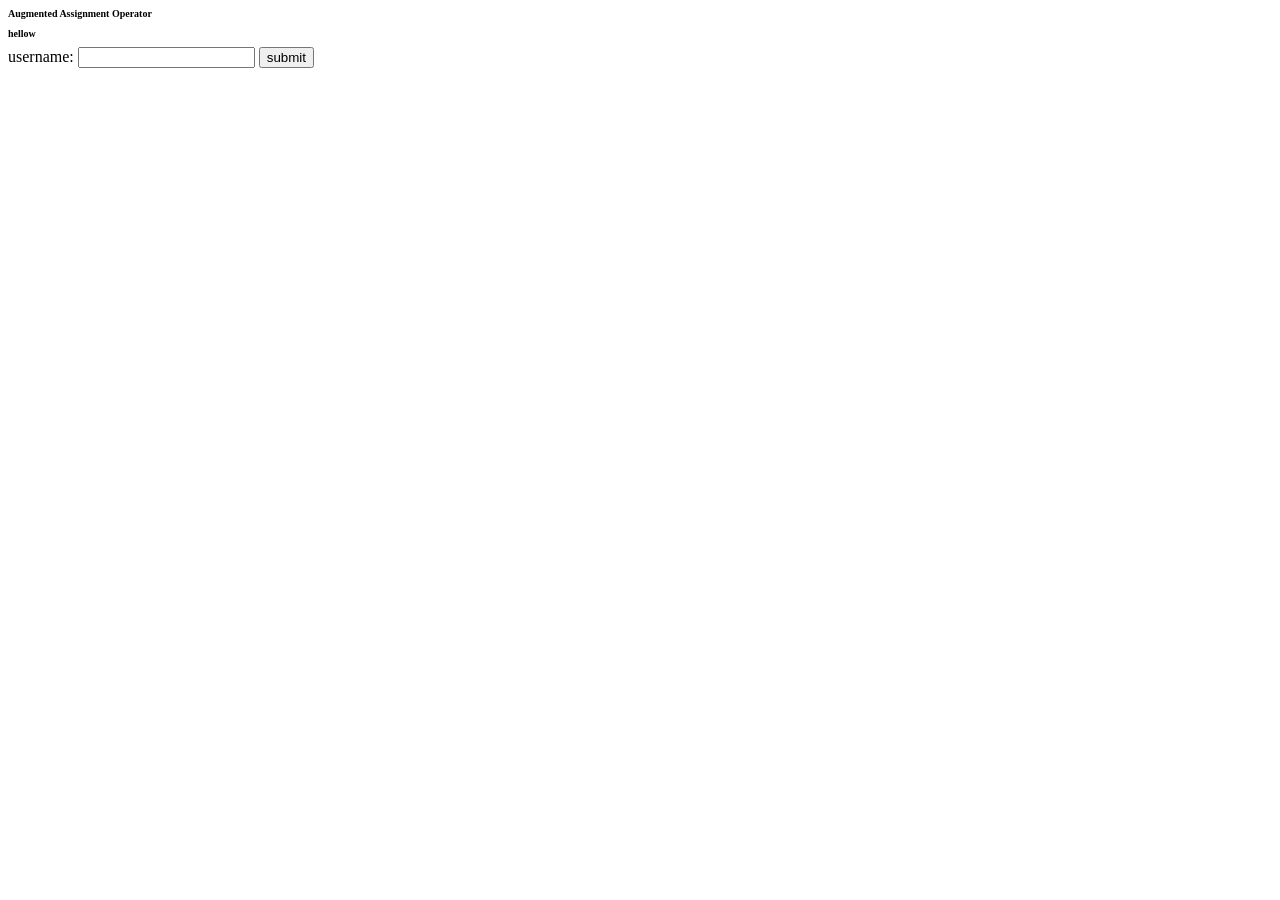
==== index.html @ 413bd350 "this is something i did ha ha actually nothing" ====
<!DOCTYPE html>
 <html lang="en">
 <head>
    <meta charset="UTF-8">
    <meta name="viewport" content="width=device-width, initial-scale=1.0">
    <title>Document</title>
    <link rel="stylesheet" href="style.css">
 </head>
 <body>
      <h2 id="dipto">Augmented Assignment Operator</h2>
      <h2 id="welcome">hellow</h1>
      <label for="user">username:</label>
         <input id="user" type="">
         <button id="username">submit</button>
<!-- this part is for the part where we r learning covertion like string to boolian like stuff -->









    <script src="script.js"></script>
 </body>
 </html>
---- style.css ----
h2{
    font-size: 10px;
}
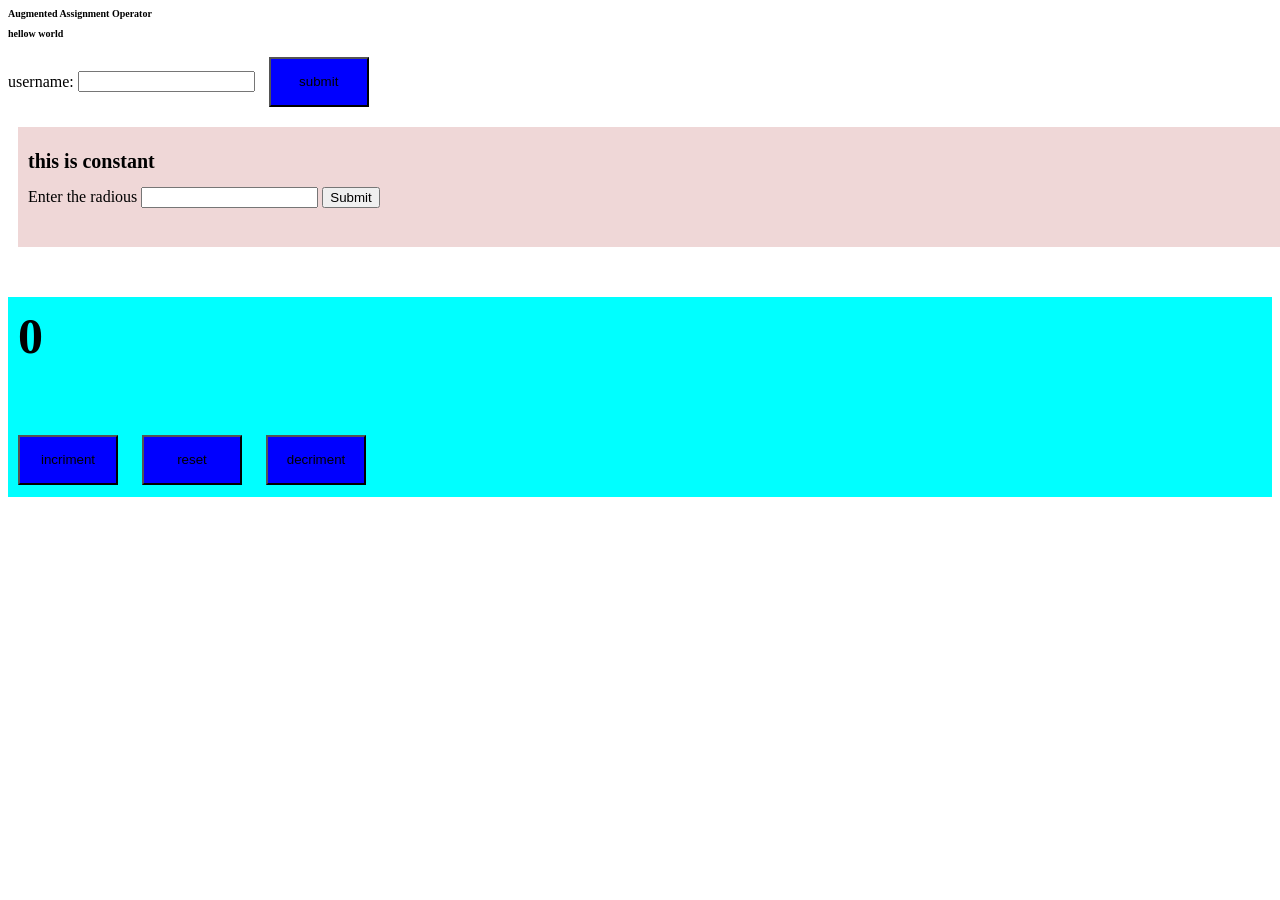
==== commit 8e2f209f: "this is counter program" ====
--- a/index.html
+++ b/index.html
@@ -10,14 +10,22 @@
       <h2 id="dipto">Augmented Assignment Operator</h2>
       <h2 id="welcome">hellow</h1>
       <label for="user">username:</label>
-         <input id="user" type="">
+         <input id="user" type=" ">
          <button id="username">submit</button>
 <!-- this part is for the part where we r learning covertion like string to boolian like stuff -->
 
-
-
-
-
+<div class="constant">
+   <h1 id="constTxt"></h1>
+   <label for="radious">Enter the radious</label>
+<input type="text" id="radious"> <input type="submit" id="submit">
+</div>
+<div class="containar">
+  
+   <p id="count"></p>
+   <button id="count1">incriment</button>
+   <button id="count2">reset</button>
+   <button id="count3">decriment</button>
+</div>
 
 
 
--- a/style.css
+++ b/style.css
@@ -1,3 +1,35 @@
 h2{
     font-size: 10px;
+}
+.constant{
+    height: 100px;
+    width: 100vw;
+    background-color: rgb(239, 215, 215);
+    padding: 10px;
+    margin: 10px;
+
+}
+h1{
+    font-size: 20px;
+}
+.containar{
+    background-color: aqua;
+    height: 200px ;
+    margin-top: 20px;
+    
+}
+#counter{
+    font-size: 20px;
+}
+button{
+    height: 50px;
+    width: 100px;
+   background-color: blue;
+   margin: 10px;
+}
+#count{
+    font-size: 50px;
+    font-weight: bold;
+}#count{
+    padding: 10px;
 }
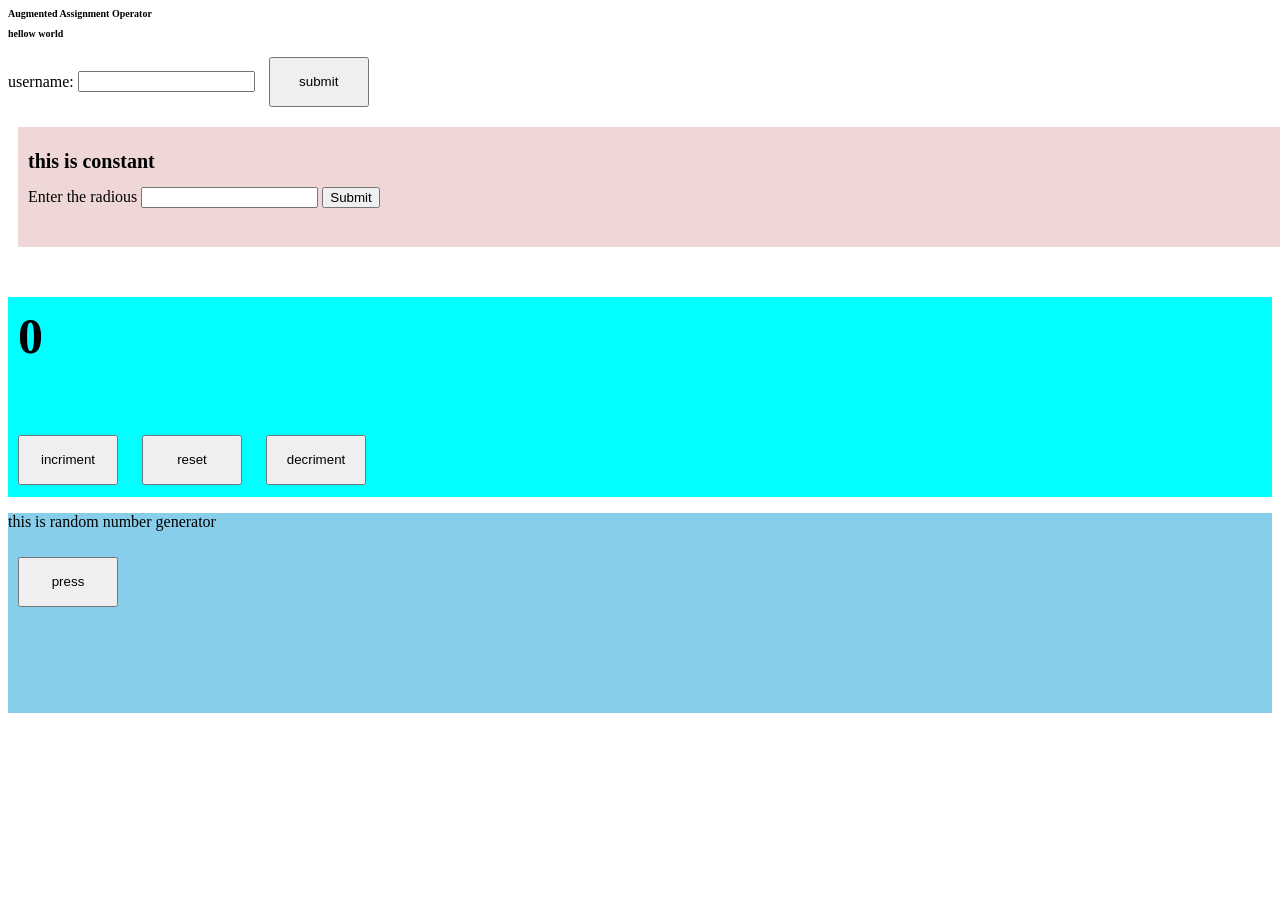
==== commit e3c7750f: "this the the random number generating part" ====
--- a/index.html
+++ b/index.html
@@ -26,7 +26,11 @@
    <button id="count2">reset</button>
    <button id="count3">decriment</button>
 </div>
-
+<div id="randomcontainar">
+   <p>this is random number generator</p>
+   <button id="random-b">press</button>
+   <p id="ran-generator"></p>
+</div>
 
 
 
--- a/style.css
+++ b/style.css
@@ -24,7 +24,7 @@
 button{
     height: 50px;
     width: 100px;
-   background-color: blue;
+   
    margin: 10px;
 }
 #count{
@@ -32,4 +32,9 @@
     font-weight: bold;
 }#count{
     padding: 10px;
+}
+
+#randomcontainar{
+    height: 200px;
+    margin-top: 20;background-color: skyblue;
 }
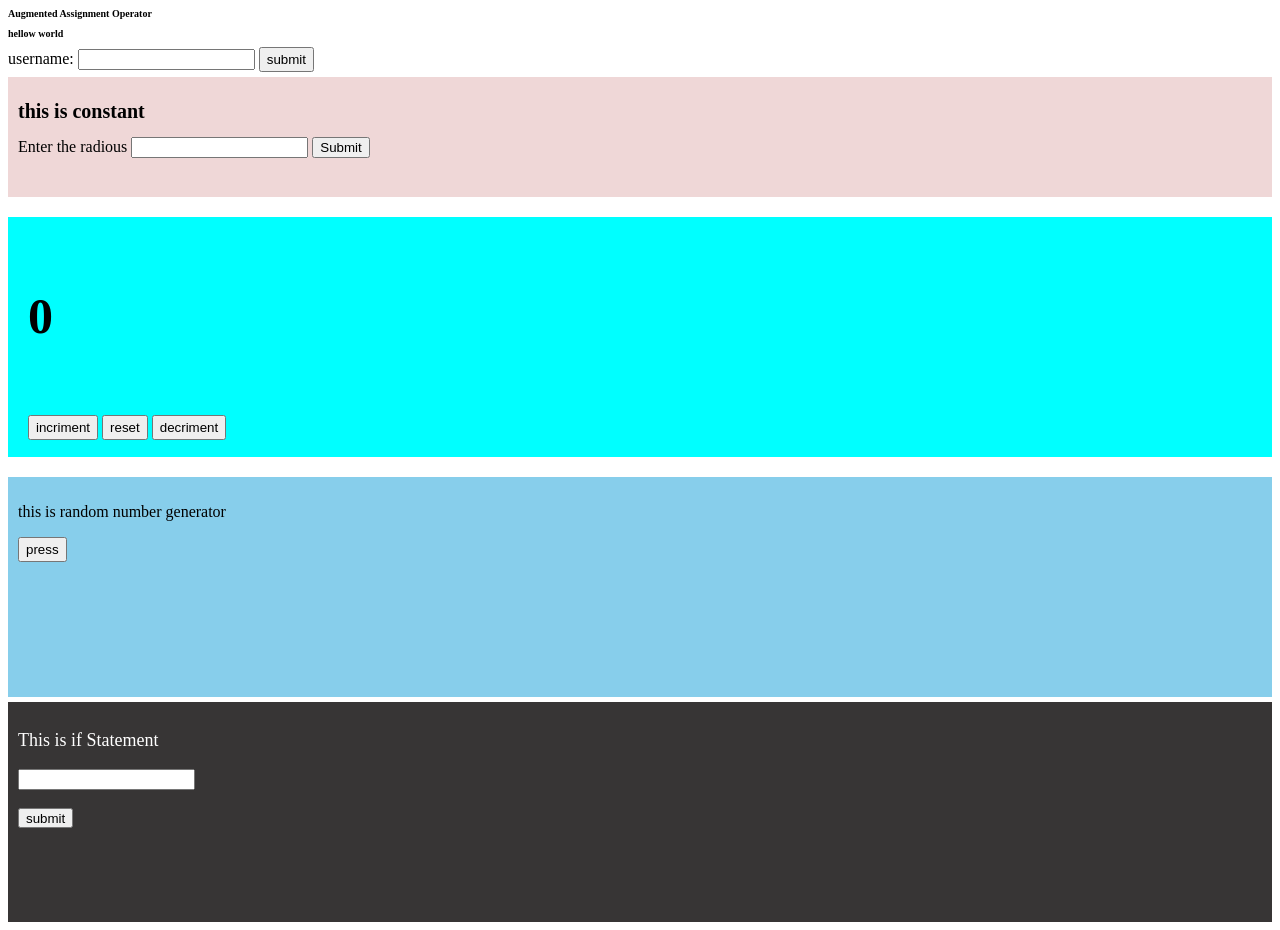
==== commit 5f3f9f57: "the begging of real code and executing my idea is here" ====
--- a/index.html
+++ b/index.html
@@ -22,16 +22,36 @@
 <div class="containar">
   
    <p id="count"></p>
+   <div id="countx">
    <button id="count1">incriment</button>
    <button id="count2">reset</button>
    <button id="count3">decriment</button>
 </div>
+</div>
+
+<!-- This is random code generator  -->
 <div id="randomcontainar">
    <p>this is random number generator</p>
    <button id="random-b">press</button>
    <p id="ran-generator"></p>
 </div>
 
+<!-- This is if statement  -->
+<div id="ifcontainar">
+   <p id="if_id">This is if Statement</p>
+   <input type="text" id="if-input"><br><br>
+   <button id="if_submit">submit</button>
+   <p id="if_result"></p>
+</div>
+
+
+
+
+
+
+
+
+
 
 
     <script src="script.js"></script>
--- a/style.css
+++ b/style.css
@@ -3,12 +3,14 @@
 }
 .constant{
     height: 100px;
-    width: 100vw;
     background-color: rgb(239, 215, 215);
     padding: 10px;
-    margin: 10px;
+}
+button{
+    height: 25px;
+    width:auto ;
+}
 
-}
 h1{
     font-size: 20px;
 }
@@ -16,25 +18,50 @@
     background-color: aqua;
     height: 200px ;
     margin-top: 20px;
+    margin-bottom: 20px;
+    padding-bottom: 30px;
     
 }
 #counter{
     font-size: 20px;
 }
-button{
-    height: 50px;
-    width: 100px;
-   
-   margin: 10px;
-}
+
 #count{
     font-size: 50px;
     font-weight: bold;
-}#count{
     padding: 10px;
+}
+#counntx{
+    display: flex;
+    margin-bottom: 40px;
 }
 
 #randomcontainar{
     height: 200px;
     margin-top: 20;background-color: skyblue;
+}
+
+/* all new div control starting from here  */
+div{
+    height: 200px;
+    margin-top: 5px;
+    margin-left:0px;
+    margin-right: 0px;
+    padding: 10px;
+}
+#ifcontainar{
+    background-color: rgb(55, 53, 53);
+}
+#if_submit{
+    height: 20px;
+    display: block;
+    
+}
+#if_id{
+    color: white;
+    font-size: large;
+    font-weight: 100;
+}
+#if_result{
+    color: white;
 }
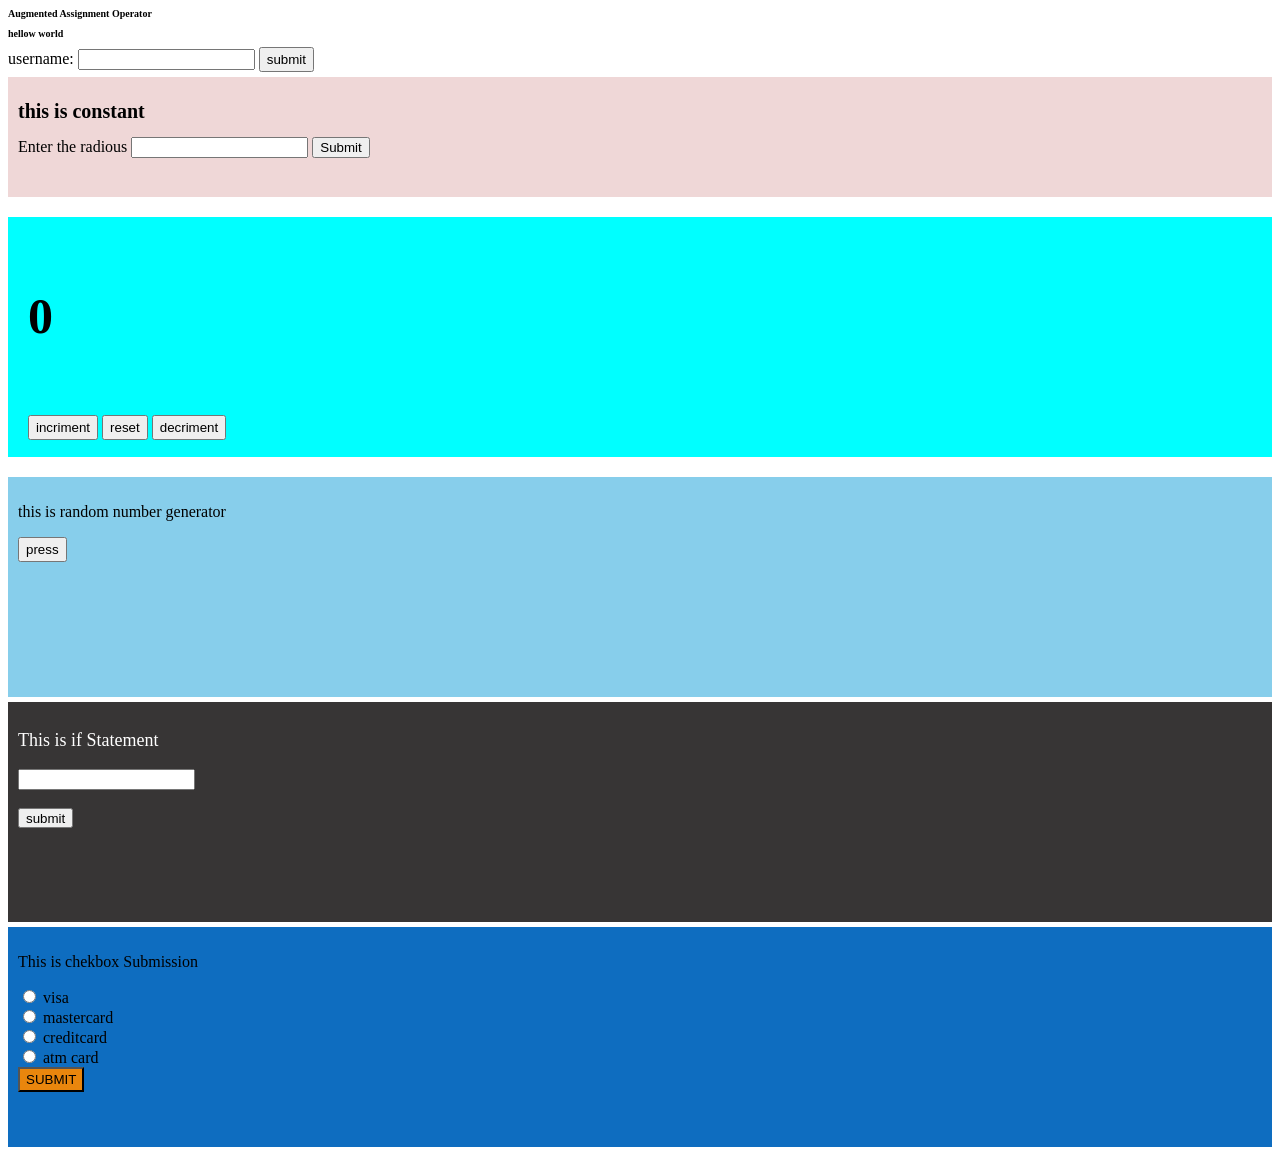
==== commit 0d2a8126: "i learnt total 2 topic" ====
--- a/index.html
+++ b/index.html
@@ -44,9 +44,31 @@
    <p id="if_result"></p>
 </div>
 
+<!-- doing chekckbox here  -->
+<div id="ckbox">
+   <p id="ckboxintro"></p>
+   <input type="radio" name="ckSUB" id="visa">
+   <label for="">visa</label>
+  
+   <br>
+   <input type="radio" name="ckSUB" id="mastercard">
+   <label for="">mastercard</label>
+  
+   <br>
+   <input type="radio" name="ckSUB" id="creditcard">
+   <label for="">creditcard</label>
+   
+   <br>
+   <input type="radio" name="ckSUB" id="atm">
+   <label for="">atm card </label>
+   <br>
 
+   <button id="ckboxsubmit" type="submit"></button>
+   <p id="ckbxrslt"></p>
+</div>
 
-
+<!-- here is tinary operator im justexplainning a<b?",essage" -->
+ 
 
 
 
--- a/style.css
+++ b/style.css
@@ -64,4 +64,15 @@
 }
 #if_result{
     color: white;
-}+}
+#ckbox{
+    background-color: rgb(14, 109, 192);
+    
+}
+#ckboxsubmit{
+    background-color: rgb(233, 134, 13);
+
+}
+#ckboxsubmit:hover{
+    background-color: rgb(249, 14, 14);
+}
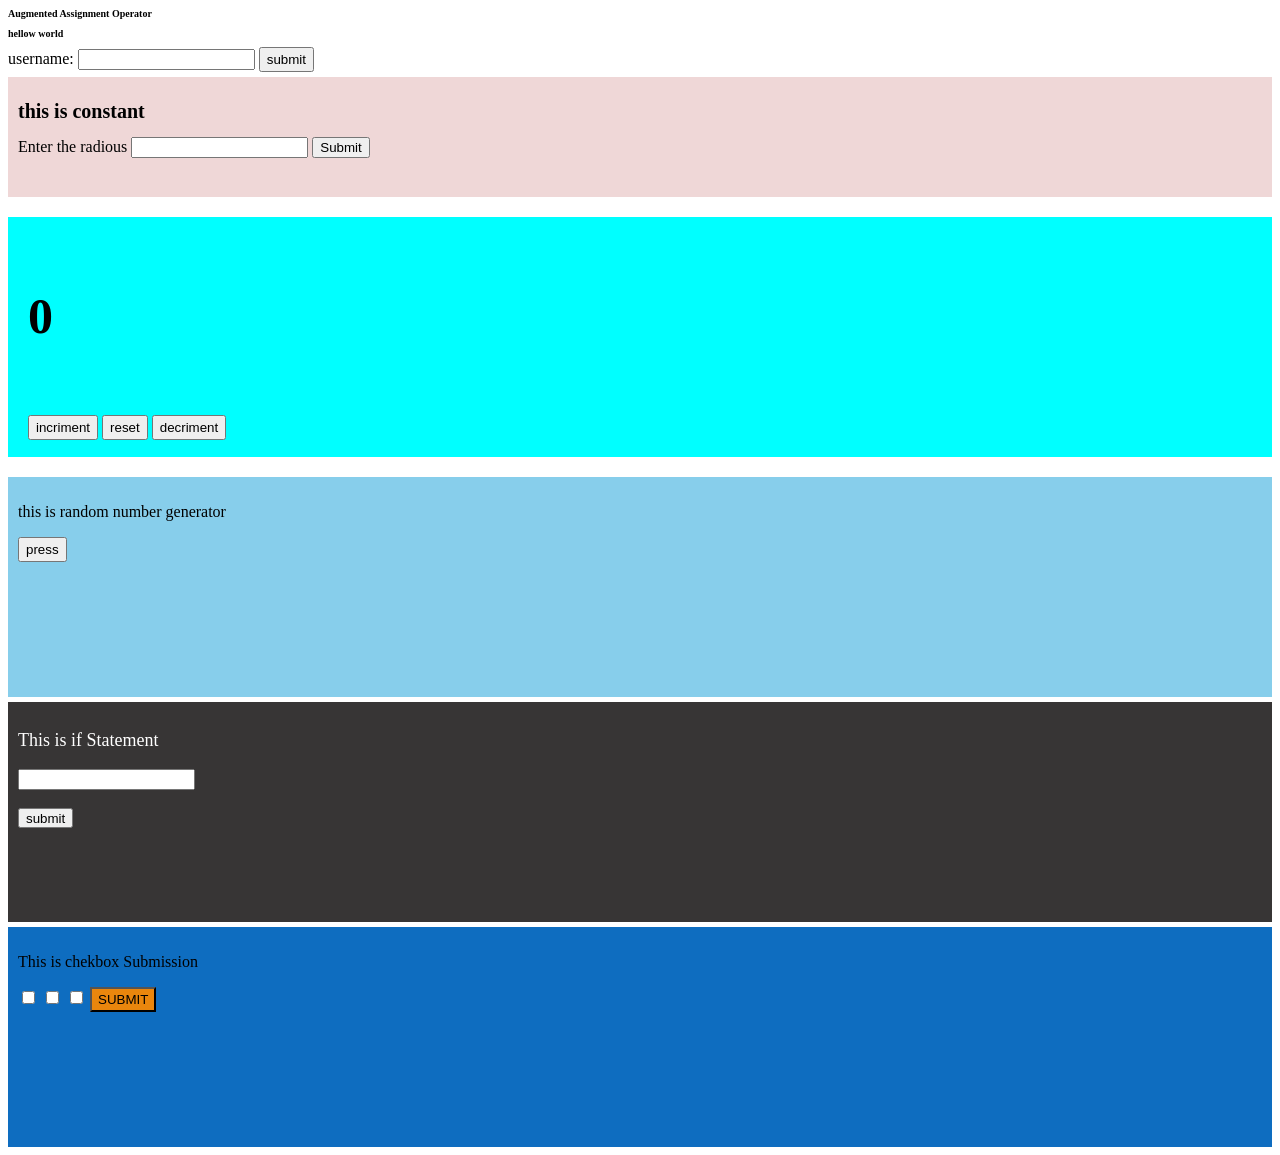
==== commit f7256fd9: "this is nothing" ====
--- a/index.html
+++ b/index.html
@@ -18,6 +18,7 @@
    <h1 id="constTxt"></h1>
    <label for="radious">Enter the radious</label>
 <input type="text" id="radious"> <input type="submit" id="submit">
+<p id="redresult"></p>
 </div>
 <div class="containar">
   
@@ -44,31 +45,16 @@
    <p id="if_result"></p>
 </div>
 
-<!-- doing chekckbox here  -->
+
 <div id="ckbox">
    <p id="ckboxintro"></p>
-   <input type="radio" name="ckSUB" id="visa">
-   <label for="">visa</label>
-  
-   <br>
-   <input type="radio" name="ckSUB" id="mastercard">
-   <label for="">mastercard</label>
-  
-   <br>
-   <input type="radio" name="ckSUB" id="creditcard">
-   <label for="">creditcard</label>
+   <input type="checkbox" name="" id="">
+   <input type="checkbox" name="" id="">
+   <input type="checkbox" name="" id="">
    
-   <br>
-   <input type="radio" name="ckSUB" id="atm">
-   <label for="">atm card </label>
-   <br>
-
    <button id="ckboxsubmit" type="submit"></button>
-   <p id="ckbxrslt"></p>
 </div>
 
-<!-- here is tinary operator im justexplainning a<b?",essage" -->
- 
 
 
 
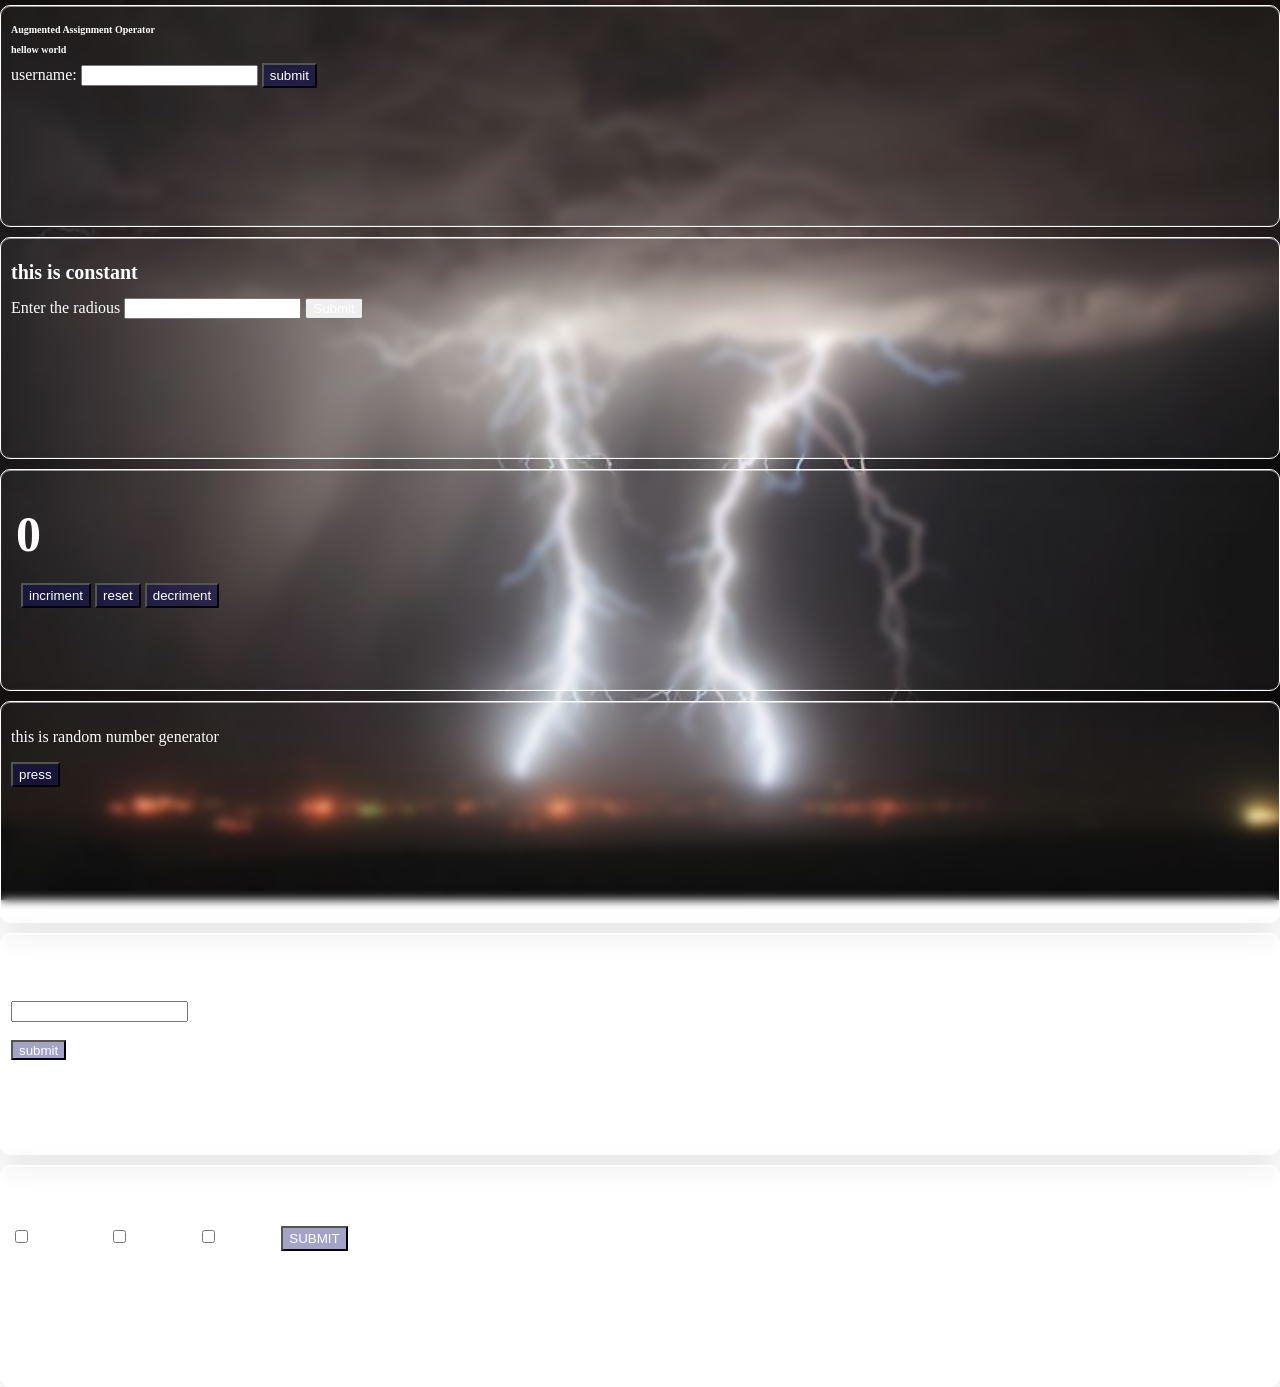
==== commit 9b452bfb: "fresh start" ====
--- a/index.html
+++ b/index.html
@@ -1,59 +1,67 @@
- <!DOCTYPE html>
- <html lang="en">
- <head>
-    <meta charset="UTF-8">
-    <meta name="viewport" content="width=device-width, initial-scale=1.0">
-    <title>Document</title>
-    <link rel="stylesheet" href="style.css">
- </head>
- <body>
+<!DOCTYPE html>
+<html lang="en">
+
+<head>
+   <meta charset="UTF-8">
+   <meta name="viewport" content="width=device-width, initial-scale=1.0">
+   <title>Document</title>
+   <link rel="stylesheet" href="style.css">
+</head>
+
+<body>
+ 
+   <div id="containar">
       <h2 id="dipto">Augmented Assignment Operator</h2>
       <h2 id="welcome">hellow</h1>
-      <label for="user">username:</label>
+         <label for="user">username:</label>
          <input id="user" type=" ">
          <button id="username">submit</button>
-<!-- this part is for the part where we r learning covertion like string to boolian like stuff -->
+   </div>
+   <!-- this part is for the part where we r learning covertion like string to boolian like stuff -->
 
-<div class="constant">
-   <h1 id="constTxt"></h1>
-   <label for="radious">Enter the radious</label>
-<input type="text" id="radious"> <input type="submit" id="submit">
-<p id="redresult"></p>
-</div>
-<div class="containar">
-  
-   <p id="count"></p>
-   <div id="countx">
-   <button id="count1">incriment</button>
-   <button id="count2">reset</button>
-   <button id="count3">decriment</button>
-</div>
-</div>
+   <div id="containar">
+      <h1 id="constTxt"></h1>
+      <label for="radious">Enter the radious</label>
+      <input type="text" id="radious"> <input type="submit" id="submit">
+      <p id="redresult"></p>
+   </div>
 
-<!-- This is random code generator  -->
-<div id="randomcontainar">
-   <p>this is random number generator</p>
-   <button id="random-b">press</button>
-   <p id="ran-generator"></p>
-</div>
+   <div id="containar">
+      <p id="count"></p>
+      <div id="countx">
+         <button id="count1">incriment</button>
+         <button id="count2">reset</button>
+         <button id="count3">decriment</button>
+      </div>
+   </div>
 
-<!-- This is if statement  -->
-<div id="ifcontainar">
-   <p id="if_id">This is if Statement</p>
-   <input type="text" id="if-input"><br><br>
-   <button id="if_submit">submit</button>
-   <p id="if_result"></p>
-</div>
+   <!-- This is random code generator  -->
+   <div id="containar">
+      <p>this is random number generator</p>
+      <button id="random-b">press</button>
+      <p id="ran-generator"></p>
+   </div>
+
+   <!-- This is if statement  -->
+   <div id="containar">
+      <p id="if_id">This is if Statement</p>
+      <input type="text" id="if-input"><br><br>
+      <button id="if_submit">submit</button>
+      <p id="if_result"></p>
+   </div>
 
 
-<div id="ckbox">
-   <p id="ckboxintro"></p>
-   <input type="checkbox" name="" id="">
-   <input type="checkbox" name="" id="">
-   <input type="checkbox" name="" id="">
-   
-   <button id="ckboxsubmit" type="submit"></button>
-</div>
+   <div id="containar">
+      <p id="ckboxintro"></p>
+      <input type="checkbox" name="ckbox" id="">
+      <label for="mastercard">mastercard</label>
+      <input type="checkbox" name="ckbox" id="">
+      <label for="ATMcard">ATMcard</label>
+      <input type="checkbox" name="ckbox" id="">
+      <label for="Visacard">Visacard</label>
+
+      <button id="ckboxsubmit" type="submit"></button>
+   </div>
 
 
 
@@ -62,6 +70,7 @@
 
 
 
-    <script src="script.js"></script>
- </body>
- </html>+   <script src="script.js"></script>
+</body>
+
+</html>
--- a/style.css
+++ b/style.css
@@ -1,78 +1,94 @@
-h2{
+body {
+    height: 100vh;
+    width: 100vw;
+    margin: 0px;
+    padding: 0px;
+    background-image: url(lightning-bolts.jpg);
+    background-repeat: no-repeat;
+    overflow-x: hidden;
+   background-size: cover ;
+    background-attachment: fixed;
+}
+
+#containar {
+    border: 1px solid white;
+    border-radius: 10px;
+    margin-bottom: 10px;
+    background-color:rgb(255, 255, 255,0.05);
+    backdrop-filter: blur(5px);
+    box-shadow: 
+    0 8px 32px rgba(0, 0, 0, 0.1),
+    inset 0 1px 0 rgba(255, 255, 255, 0.5),
+    inset 0 -1px 0 rgba(255, 255, 255, 0.1),
+    inset 0 0 0px 0px rgba(255, 255, 255, 0);
+}
+*{
+    color: white;
+}
+
+h2 {
     font-size: 10px;
 }
-.constant{
+
+.constant {
     height: 100px;
-    background-color: rgb(239, 215, 215);
+    background-color: rgb(255, 255, 255, 0.05);
+    padding: 10px;
+    border: 1px white;
+}
+
+button {
+    height: 25px;
+    width: auto;
+    background-color: rgba(9, 9, 106, 0.373);
+}
+
+h1 {
+    font-size: 20px;
+}
+#count{
+    margin: 20px 10px 0px 0px;
     padding: 10px;
 }
-button{
-    height: 25px;
-    width:auto ;
-}
 
-h1{
-    font-size: 20px;
-}
-.containar{
-    background-color: aqua;
-    height: 200px ;
-    margin-top: 20px;
-    margin-bottom: 20px;
-    padding-bottom: 30px;
-    
-}
-#counter{
+#counter {
     font-size: 20px;
 }
 
-#count{
+#count {
     font-size: 50px;
     font-weight: bold;
-    padding: 10px;
+    padding: 5px;
 }
-#counntx{
+
+#counntx {
     display: flex;
     margin-bottom: 40px;
+    padding-bottom: 20px;
 }
 
-#randomcontainar{
+#randomcontainar {
     height: 200px;
-    margin-top: 20;background-color: skyblue;
+
 }
 
 /* all new div control starting from here  */
-div{
+div {
     height: 200px;
     margin-top: 5px;
-    margin-left:0px;
+    margin-left: 0px;
     margin-right: 0px;
     padding: 10px;
 }
-#ifcontainar{
-    background-color: rgb(55, 53, 53);
-}
-#if_submit{
+
+#if_submit {
     height: 20px;
     display: block;
-    
+
 }
-#if_id{
-    color: white;
+
+#if_id {
+
     font-size: large;
     font-weight: 100;
-}
-#if_result{
-    color: white;
-}
-#ckbox{
-    background-color: rgb(14, 109, 192);
-    
-}
-#ckboxsubmit{
-    background-color: rgb(233, 134, 13);
-
-}
-#ckboxsubmit:hover{
-    background-color: rgb(249, 14, 14);
-}
+}
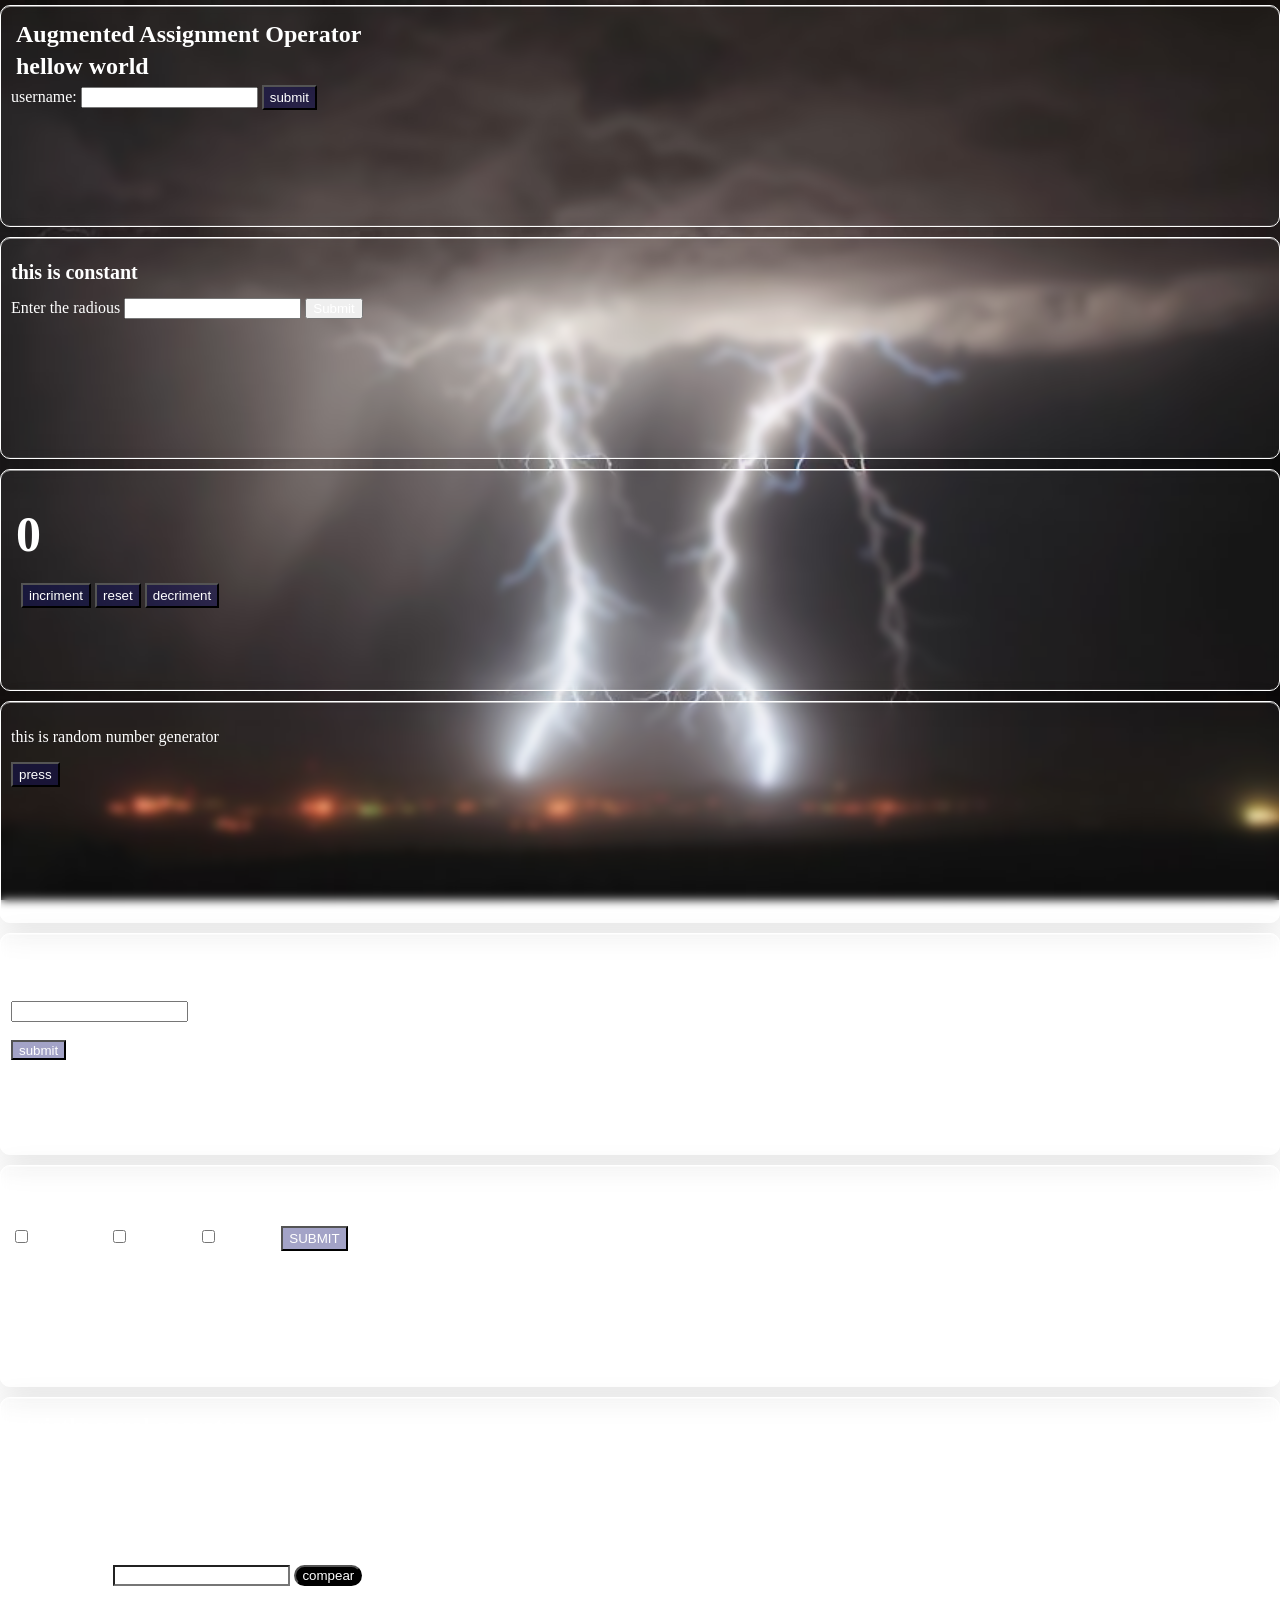
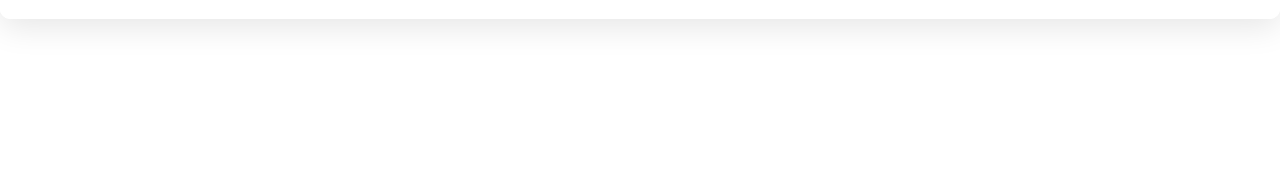
==== commit 9788ff94: "this is double equal time by the way facing a problem with fixing this" ====
--- a/index.html
+++ b/index.html
@@ -9,7 +9,7 @@
 </head>
 
 <body>
- 
+
    <div id="containar">
       <h2 id="dipto">Augmented Assignment Operator</h2>
       <h2 id="welcome">hellow</h1>
@@ -62,7 +62,25 @@
 
       <button id="ckboxsubmit" type="submit"></button>
    </div>
+   <!-- Now we r doing strictly equal Operator -->
+   <div id="containar" class="equal">
+      <h2>strictly equal operator</h2>
+      <pre>here 
+      = means Assignment
+      == means equal to or compear 
+      === means all must be the same even data type
+      != not equal 
+      !== not equal
+      </pre>
+      <div id="steql">
+         <label for="steql-inp">Strictly Equal </label>
+         <input type="text" id="steql-inp">
+         <input type="button" id="steql-btn" value="compear">
+         <span id="steql-out"></span>
+      </div>
 
+
+   </div>
 
 
 
--- a/style.css
+++ b/style.css
@@ -21,14 +21,18 @@
     inset 0 1px 0 rgba(255, 255, 255, 0.5),
     inset 0 -1px 0 rgba(255, 255, 255, 0.1),
     inset 0 0 0px 0px rgba(255, 255, 255, 0);
+    scroll-margin-bottom: 20px;
 }
 *{
     color: white;
 }
+h2{
+    margin: 5px;
+}
+pre{
+    margin: 0;
+}
 
-h2 {
-    font-size: 10px;
-}
 
 .constant {
     height: 100px;
@@ -91,4 +95,27 @@
 
     font-size: large;
     font-weight: 100;
-}+}
+/* Strictly equal */
+#steql-btn{
+    color:white;
+    background-color: black;
+    border-radius: 15px;
+    transition: transform 2s ease;
+    
+}
+#steql-btn:hover{
+    background:linear-gradient(yellow, red);
+   transform: scale(1.3);
+
+}
+
+#steql-inp{
+    background-color:transparent;
+    -webkit-appearance: none;
+   
+}
+#steql-inp:-webkit-autofill {
+    -webkit-box-shadow: 0 0 0px 1000px transparent inset !important;
+    -webkit-text-fill-color: black !important;
+  }
